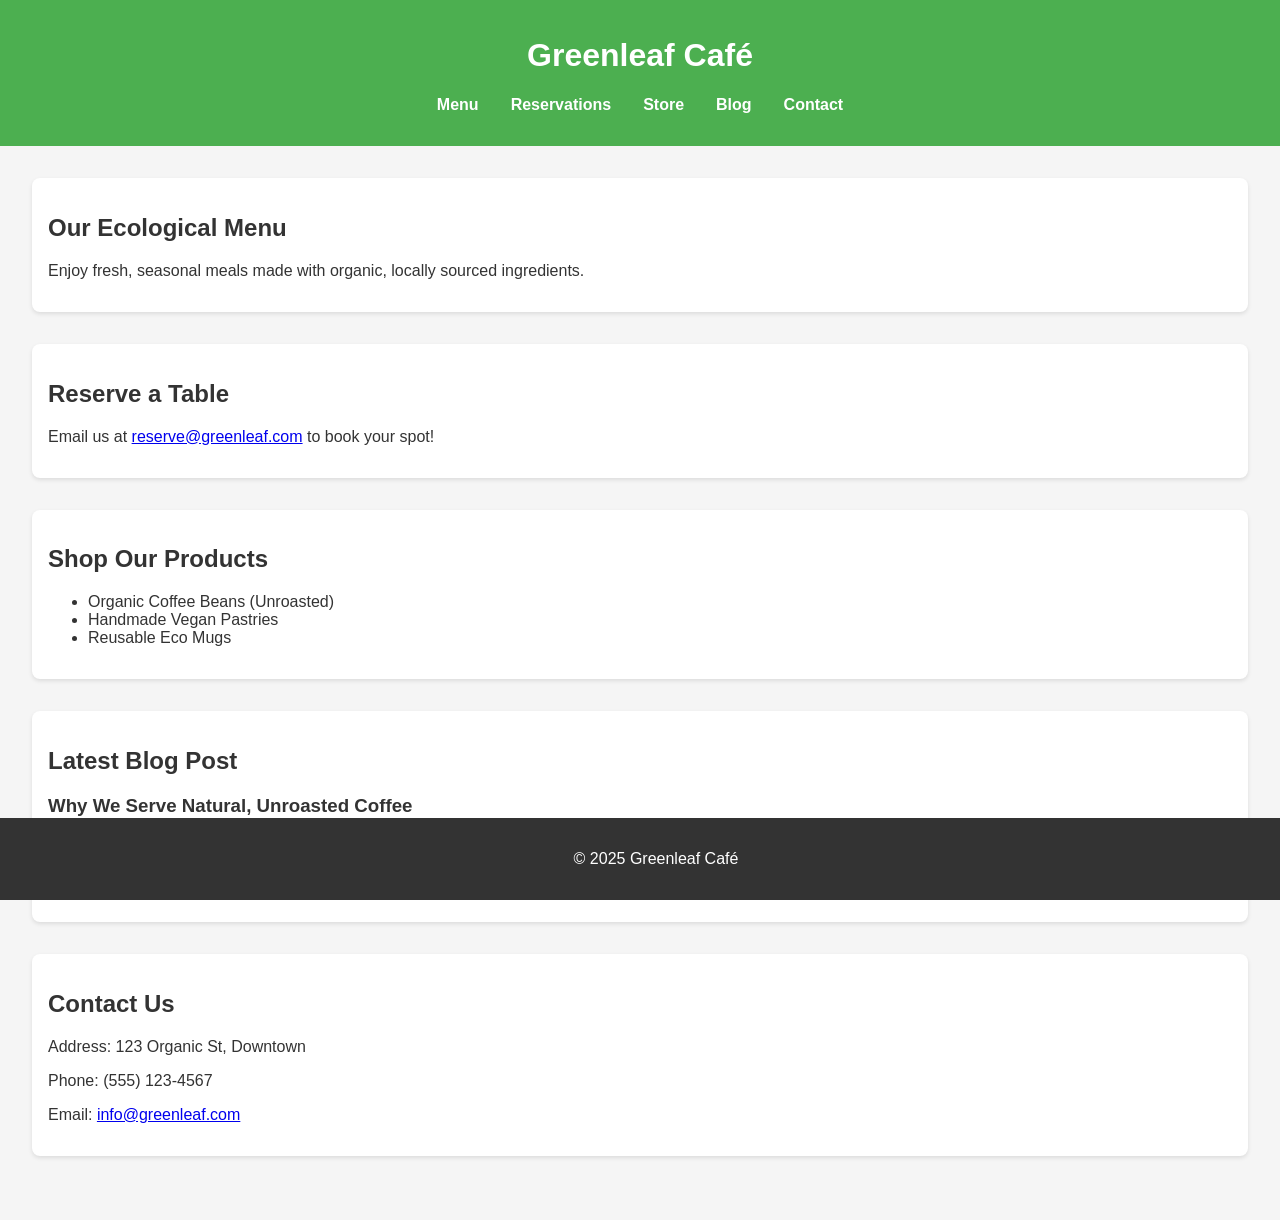
==== Reto_HTML.html @ 02a82215 "Initial commit of Greenleaf Café website" ====
<!-- Reto_HTML.html: My organic coffee place -->
<!DOCTYPE html>
<html lang="en">
<head>
  <meta charset="UTF-8">
  <meta name="viewport" content="width=device-width, initial-scale=1.0">
  <title>Greenleaf Café</title>
  <link rel="stylesheet" href="assets/style.css">
</head>
<body>
  <header>
    <h1>Greenleaf Café</h1>
    <nav>
      <ul>
        <li><a href="#menu">Menu</a></li>
        <li><a href="#reservations">Reservations</a></li>
        <li><a href="#store">Store</a></li>
        <li><a href="#blog">Blog</a></li>
        <li><a href="#contact">Contact</a></li>
      </ul>
    </nav>
  </header>
  
  <main>
    <section id="menu">
      <h2>Our Ecological Menu</h2>
      <p>Enjoy fresh, seasonal meals made with organic, locally sourced ingredients.</p>
    </section>

    <section id="reservations">
      <h2>Reserve a Table</h2>
      <p>Email us at <a href="mailto:reserve@greenleaf.com">reserve@greenleaf.com</a> to book your spot!</p>
    </section>

    <section id="store">
      <h2>Shop Our Products</h2>
      <ul>
        <li>Organic Coffee Beans (Unroasted)</li>
        <li>Handmade Vegan Pastries</li>
        <li>Reusable Eco Mugs</li>
      </ul>
    </section>

    <section id="blog">
      <h2>Latest Blog Post</h2>
      <article>
        <h3>Why We Serve Natural, Unroasted Coffee</h3>
        <p>
          At Greenleaf Café, we take pride in offering natural, unroasted coffee beans—known as green coffee—
          because we believe in preserving the purest form of flavor and nutrients. This choice reflects our commitment
          to sustainability and health. Alongside our ecological menu and 100% vegan pastries, we strive to reduce our
          carbon footprint while creating a cozy, conscious space for our community.
        </p>
      </article>
    </section>

    <section id="contact">
      <h2>Contact Us</h2>
      <p>Address: 123 Organic St, Downtown</p>
      <p>Phone: (555) 123-4567</p>
      <p>Email: <a href="mailto:info@greenleaf.com">info@greenleaf.com</a></p>
    </section>
  </main>

  <footer>
    <p>&copy; 2025 Greenleaf Café</p>
  </footer>
</body>
</html>
---- assets/style.css ----
/* style.css */
body {
    font-family: Arial, sans-serif;
    margin: 0;
    padding: 0;
    background-color: #f5f5f5;
    color: #333;
  }
  
  header {
    background-color: #4CAF50;
    color: white;
    padding: 1em;
    text-align: center;
  }
  
  nav ul {
    list-style-type: none;
    padding: 0;
    display: flex;
    justify-content: center;
    gap: 2em;
  }
  
  nav a {
    color: white;
    text-decoration: none;
    font-weight: bold;
  }
  
  main {
    padding: 2em;
  }
  
  section {
    margin-bottom: 2em;
    background-color: white;
    padding: 1em;
    border-radius: 8px;
    box-shadow: 0 2px 4px rgba(0, 0, 0, 0.1);
  }
  
  footer {
    background-color: #333;
    color: white;
    text-align: center;
    padding: 1em;
    position: fixed;
    width: 100%;
    bottom: 0;
  }
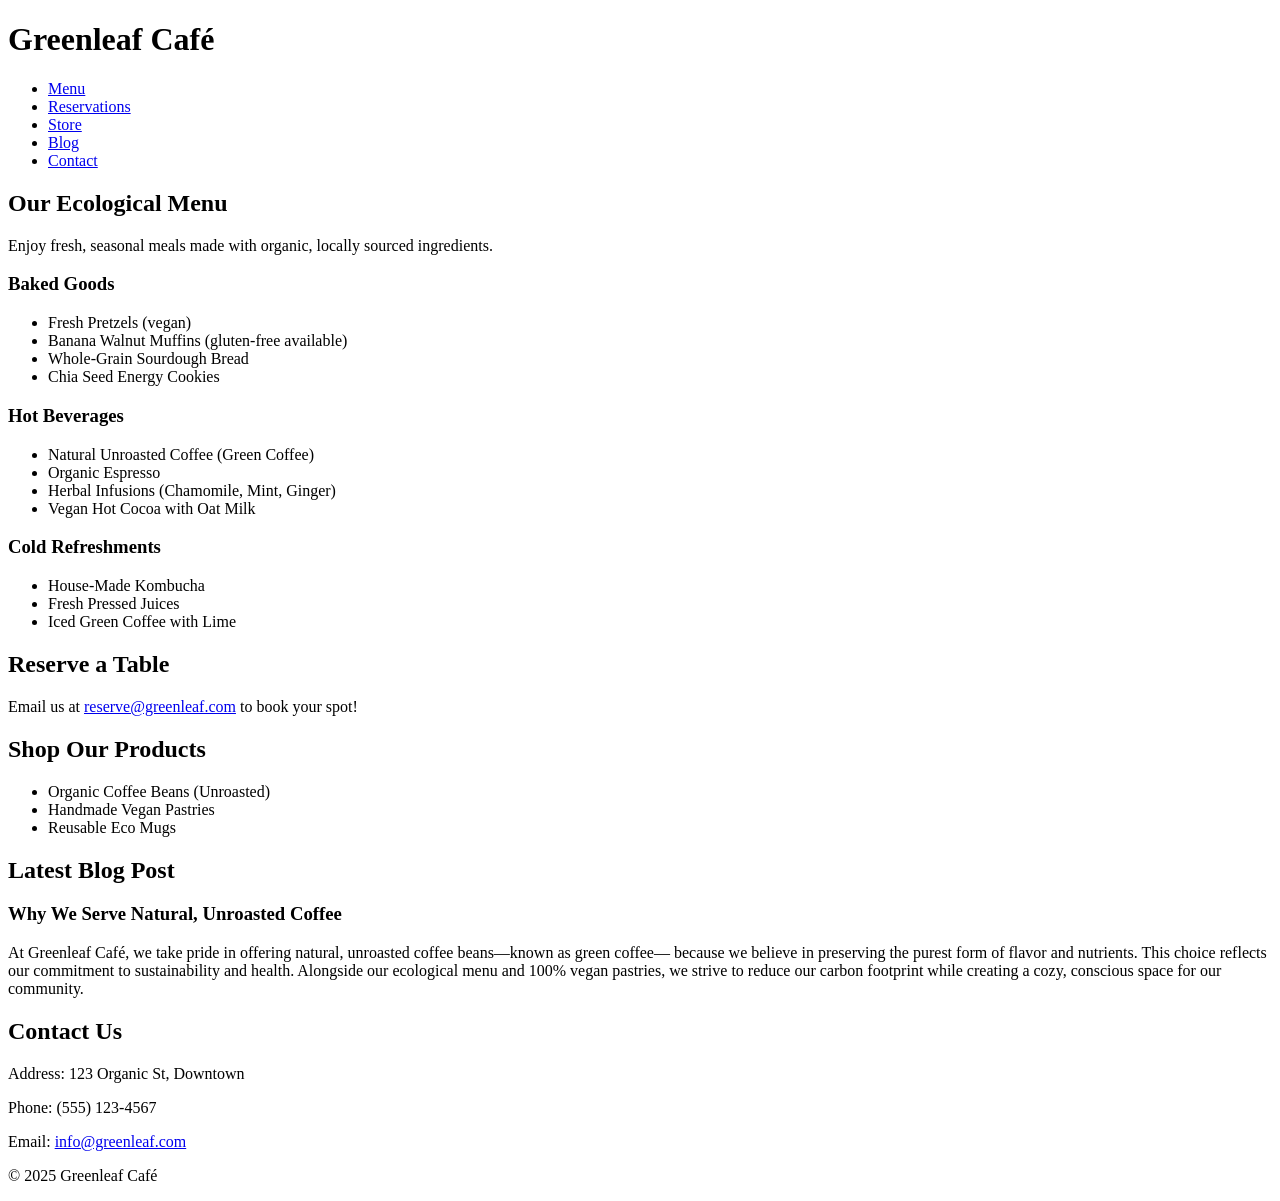
==== commit e6afc964: "Second commit" ====
--- a/Reto_HTML.html
+++ b/Reto_HTML.html
@@ -5,7 +5,7 @@
   <meta charset="UTF-8">
   <meta name="viewport" content="width=device-width, initial-scale=1.0">
   <title>Greenleaf Café</title>
-  <link rel="stylesheet" href="assets/style.css">
+  <link rel="stylesheet" href="style.css">
 </head>
 <body>
   <header>
@@ -25,6 +25,26 @@
     <section id="menu">
       <h2>Our Ecological Menu</h2>
       <p>Enjoy fresh, seasonal meals made with organic, locally sourced ingredients.</p>
+      <h3>Baked Goods</h3>
+      <ul>
+        <li>Fresh Pretzels (vegan)</li>
+        <li>Banana Walnut Muffins (gluten-free available)</li>
+        <li>Whole-Grain Sourdough Bread</li>
+        <li>Chia Seed Energy Cookies</li>
+      </ul>
+      <h3>Hot Beverages</h3>
+      <ul>
+        <li>Natural Unroasted Coffee (Green Coffee)</li>
+        <li>Organic Espresso</li>
+        <li>Herbal Infusions (Chamomile, Mint, Ginger)</li>
+        <li>Vegan Hot Cocoa with Oat Milk</li>
+      </ul>
+      <h3>Cold Refreshments</h3>
+      <ul>
+        <li>House-Made Kombucha</li>
+        <li>Fresh Pressed Juices</li>
+        <li>Iced Green Coffee with Lime</li>
+      </ul>
     </section>
 
     <section id="reservations">
